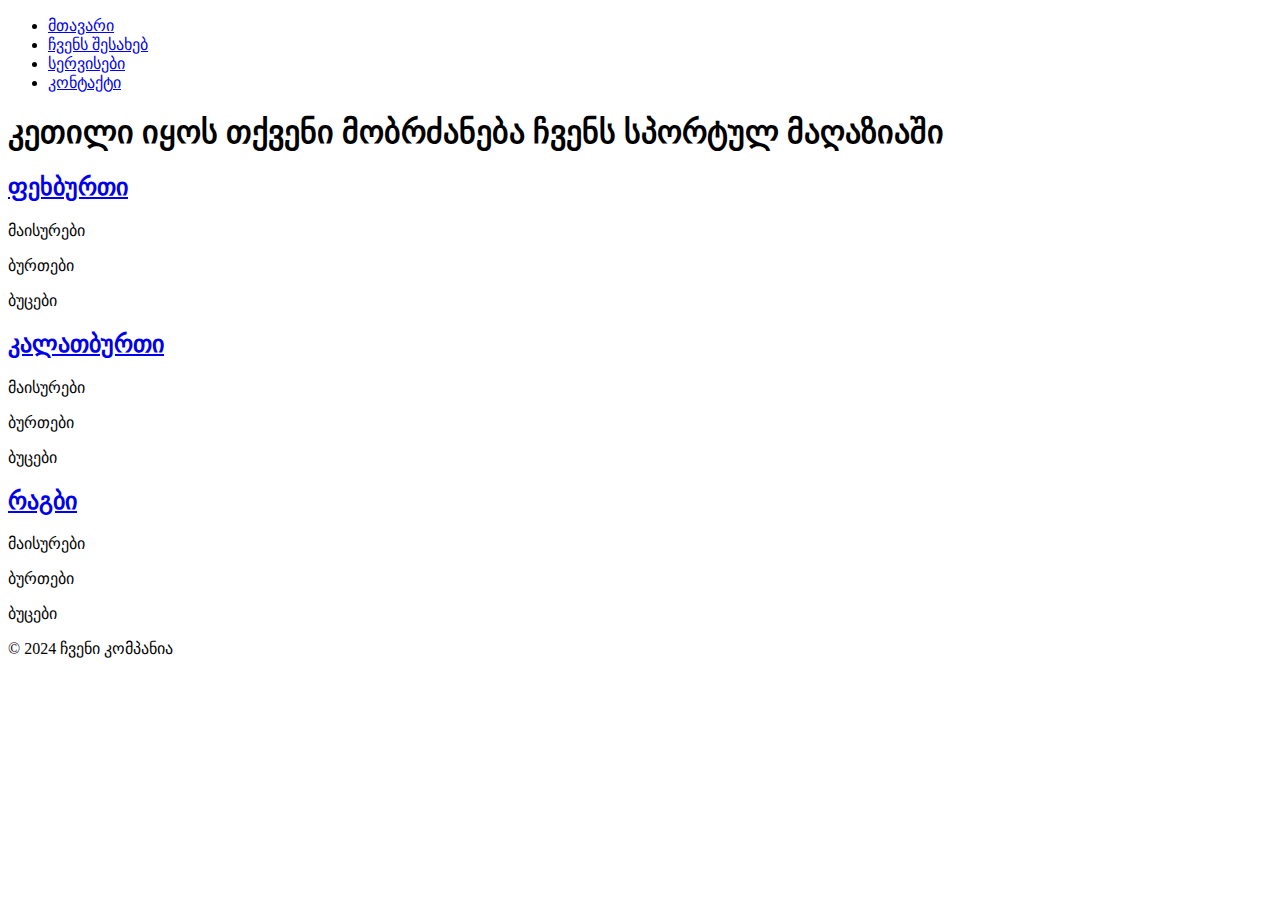
==== index.html @ 2f74b63d "Create index.html" ====
<!DOCTYPE html>
<html lang="ka">
<head>
    <meta charset="UTF-8">
    <meta name="viewport" content="width=device-width, initial-scale=1.0">
    <title>მთავარი გვერდი</title>
    <link rel="stylesheet" href="styles.css">
</head>
<body>
    <header>
        <nav>
            <ul>
                <li><a href="index.html">მთავარი</a></li>
                <li><a href="about.html">ჩვენს შესახებ</a></li>
                <li><a href="services.html">სერვისები</a></li>
                <li><a href="contact.html">კონტაქტი</a></li>
            </ul>
        </nav>
    </header>
    <main>
        <h1>კეთილი იყოს თქვენი მობრძანება ჩვენს სპორტულ მაღაზიაში</h1>
    </main>
    <section>
        <div class="sports_div">
            <a href="Football.html" class="name">
                <h2>ფეხბურთი</h2>
            </a>
            <p>მაისურები</p>
            <p>ბურთები</p>
            <p>ბუცები</p>
        </div>
        <div class="sports_div">
            <a href="basketball.html">
                <h2>კალათბურთი</h2>
            </a>
            <p>მაისურები</p>
            <p>ბურთები</p>
            <p>ბუცები</p>
           
        </div>
        <div class="sports_div">
            <a href="rugby.html">
                <h2>რაგბი</h2>
            </a>
            <p>მაისურები</p>
            <p>ბურთები</p>
            <p>ბუცები</p>
            
        </div>
    </section>
    <footer>
        <p>© 2024 ჩვენი კომპანია</p>
    </footer>
</body>
</html>
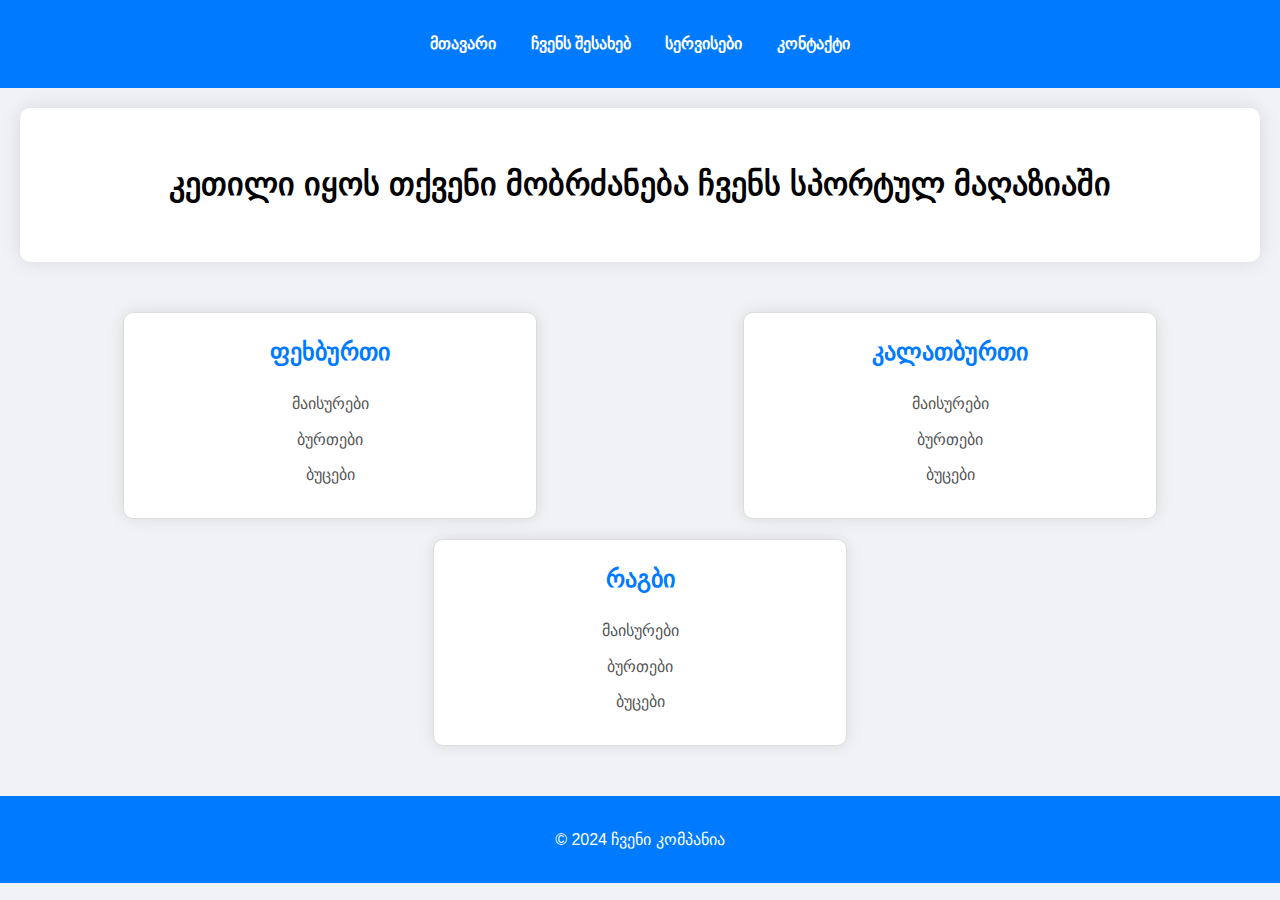
==== commit fda369ab: "index.html" ====
--- a/index.html
+++ b/index.html
@@ -36,7 +36,6 @@
             <p>მაისურები</p>
             <p>ბურთები</p>
             <p>ბუცები</p>
-           
         </div>
         <div class="sports_div">
             <a href="rugby.html">
@@ -45,7 +44,6 @@
             <p>მაისურები</p>
             <p>ბურთები</p>
             <p>ბუცები</p>
-            
         </div>
     </section>
     <footer>
--- a/styles.css
+++ b/styles.css
@@ -0,0 +1,97 @@
+body {
+    font-family: 'Segoe UI', Tahoma, Geneva, Verdana, sans-serif;
+    line-height: 1.6;
+    margin: 0;
+    padding: 0;
+    box-sizing: border-box;
+    background-color: #f0f2f5;
+}
+header {
+    background-color: #007bff;
+    color: #fff;
+    padding: 15px 0;
+}
+
+nav ul {
+    list-style: none;
+    padding: 0;
+    text-align: center;
+}
+
+nav ul li {
+    display: inline;
+    margin: 0 15px;
+}
+
+nav ul li a {
+    color: #fff;
+    text-decoration: none;
+    font-weight: bold;
+    transition: color 0.3s;
+}
+
+nav ul li a:hover {
+    color: #ffdd57;
+}
+
+main {
+    padding: 30px;
+    text-align: center;
+    background-color: #fff;
+    margin: 20px;
+    border-radius: 10px;
+    box-shadow: 0 0 20px rgba(0, 0, 0, 0.1);
+}
+
+section {
+    display: flex;
+    justify-content: space-around;
+    padding: 20px;
+    flex-wrap: wrap;
+}
+
+.sports_div {
+    background-color: #fff;
+    border: 1px solid #ddd;
+    border-radius: 10px;
+    padding: 20px;
+    text-align: center;
+    width: 30%;
+    box-shadow: 0 0 15px rgba(0, 0, 0, 0.1);
+    margin: 10px;
+    transition: transform 0.3s;
+}
+
+.sports_div:hover {
+    transform: scale(1.05);
+}
+
+.sports_div h2 {
+    margin-top: 0;
+    color: #007bff;
+}
+
+.sports_div p {
+    margin: 10px 0;
+    color: #555;
+}
+
+.sports_div a {
+    color: #333;
+    text-decoration: none;
+}
+
+.sports_div a:hover h2 {
+    color: #ffdd57;
+}
+
+footer {
+    background-color: #007bff;
+    color: #fff;
+    text-align: center;
+    padding: 15px 0;
+    position: relative;
+    bottom: 0;
+    width: 100%;
+    margin-top: 20px;
+}
